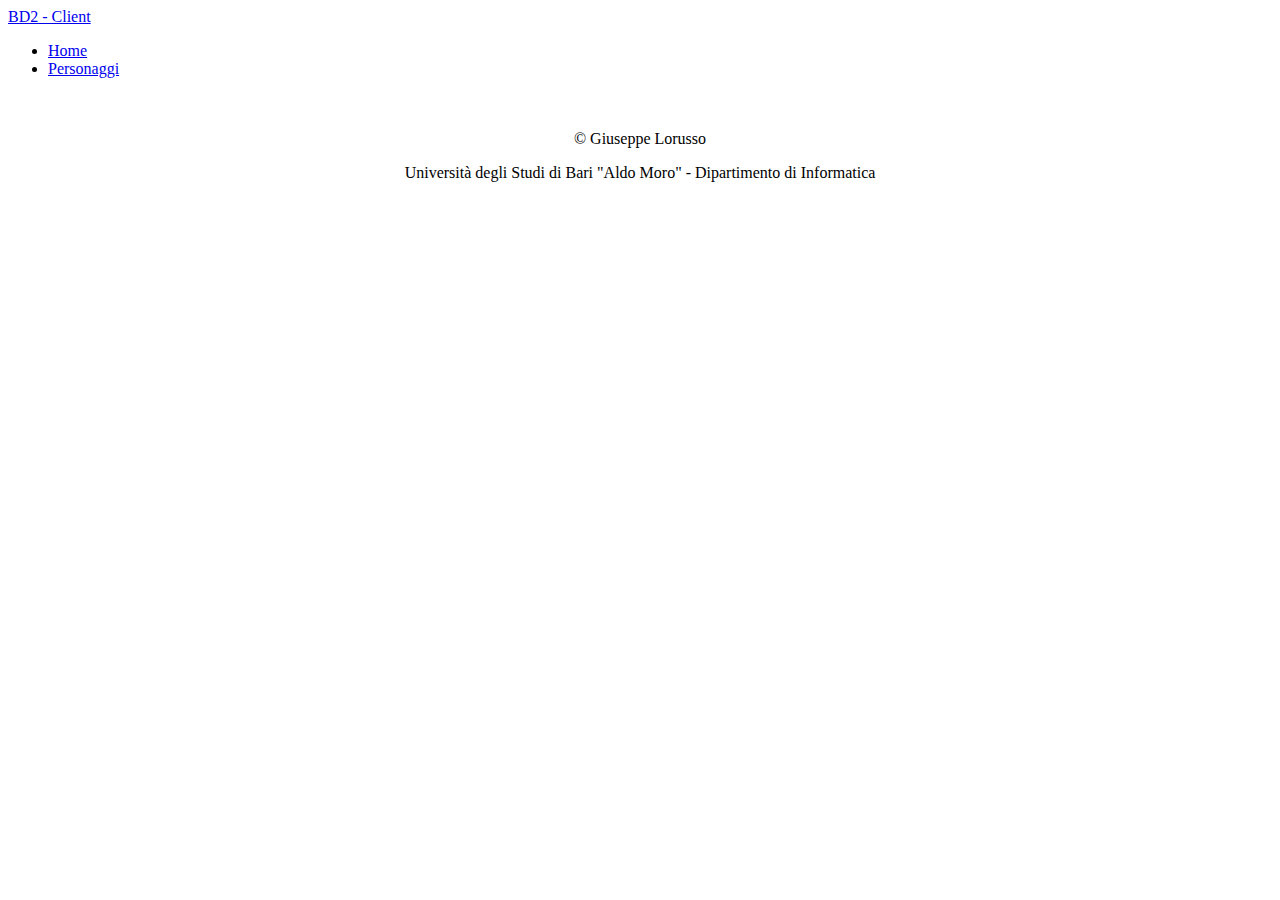
==== bdii-client/app/index.html @ 90d08e10 "not working routing" ====
<!DOCTYPE html>
<html lang="en" ng-app="bd-client">
<head>
    <meta charset="utf-8">
    <meta http-equiv="X-UA-Compatible" content="IE=edge">
    <meta name="viewport" content="width=device-width, initial-scale=1">
    <!-- The above 3 meta tags *must* come first in the head; any other head content must come *after* these tags -->
    <title>BD2 - Client</title>

    <!-- Bootstrap -->
    <link href="../components/bootstrap/css/bootstrap.min.css" rel="stylesheet">
    <link rel="stylesheet" href="../components/bootstrap/css/my-style.css">


    <!-- HTML5 shim and Respond.js for IE8 support of HTML5 elements and media queries -->
    <!-- WARNING: Respond.js doesn't work if viewsview the page via file:// -->
    <!--[if lt IE 9]>
    <script src="https://oss.maxcdn.com/html5shiv/3.7.3/html5shiv.min.js"></script>
    <script src="https://oss.maxcdn.com/respond/1.4.2/respond.min.js"></script>
    <![endif]-->

    <script src="https://ajax.googleapis.com/ajax/libs/jquery/1.12.4/jquery.min.js"></script>
    <script src="../components/bootstrap/js/bootstrap.min.js"></script>
    <script src="../components/angular/angular.min.js"></script>
    <script src="../node_modules/angular-route/angular-route.js"></script>
    <script src="scripts/app.js"></script>
    <script src="scripts/controllers.js"></script>
    <script src="scripts/services.js"></script>
    <script src="scripts/route.js"></script>
</head>

<body>

<nav class="navbar navbar-default">
    <div class="container-fluid">
        <div class="navbar-header">
            <a class="navbar-brand" href="#/">BD2 - Client</a>
        </div>
        <ul class="nav navbar-nav">
            <li><a href="#/home">Home</a></li>
            <li><a href="#/personaggi">Personaggi</a></li>
        </ul>
    </div>
</nav>

<div ng-view></div>

<footer class="row-footer">
    <div class="container">
        <div class="row">
            <div class="col-xs-12">
                <p style="padding:10px;"></p>
                <p align=center>© Giuseppe Lorusso</p>
                <p align=center>Università degli Studi di Bari "Aldo Moro" - Dipartimento di Informatica </p>
            </div>
        </div>
    </div>
</footer>

</body>
</html>
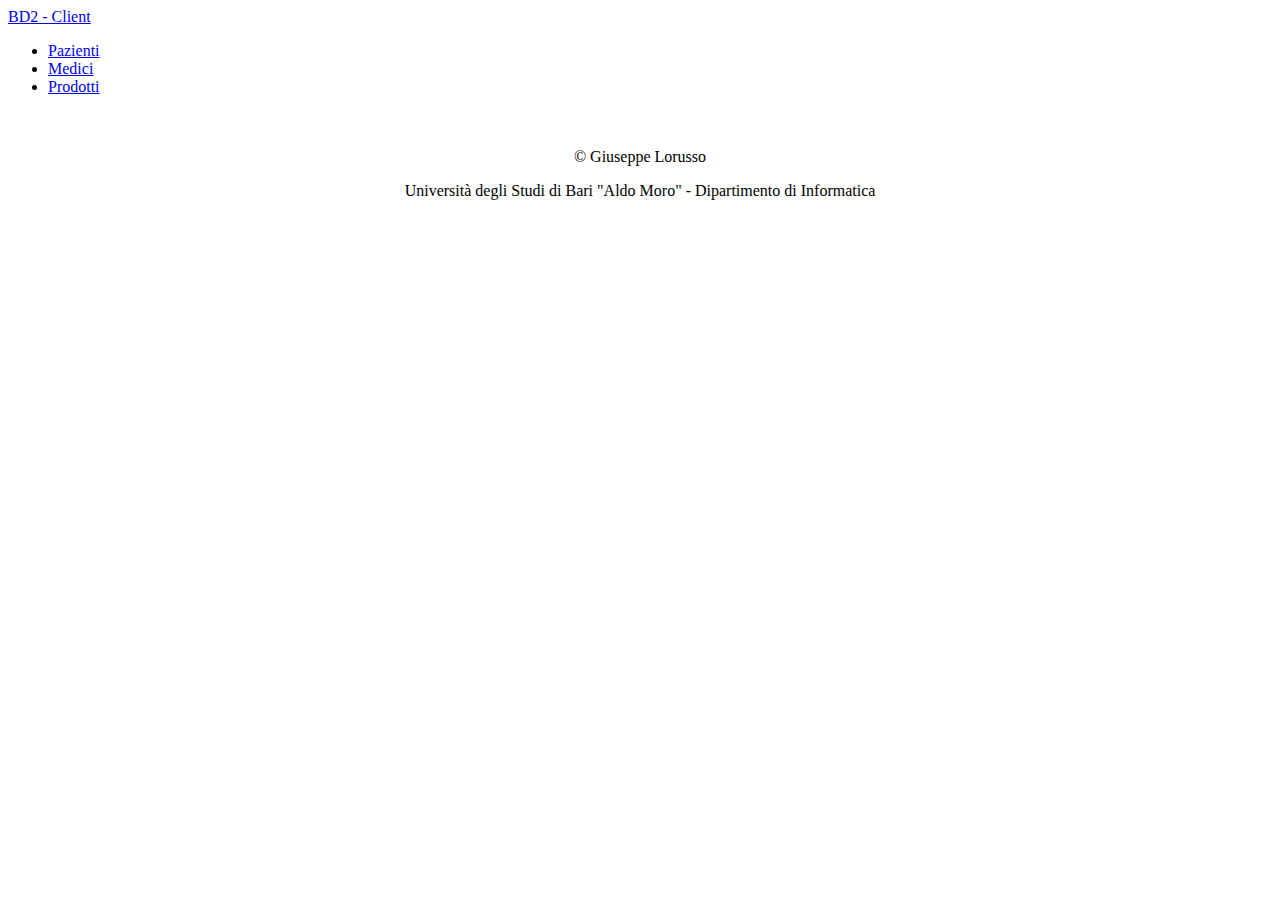
==== commit 765b07c5: "prodotto fatto" ====
--- a/bdii-client/app/index.html
+++ b/bdii-client/app/index.html
@@ -4,29 +4,31 @@
     <meta charset="utf-8">
     <meta http-equiv="X-UA-Compatible" content="IE=edge">
     <meta name="viewport" content="width=device-width, initial-scale=1">
+
     <!-- The above 3 meta tags *must* come first in the head; any other head content must come *after* these tags -->
     <title>BD2 - Client</title>
 
     <!-- Bootstrap -->
-    <link href="../components/bootstrap/css/bootstrap.min.css" rel="stylesheet">
-    <link rel="stylesheet" href="../components/bootstrap/css/my-style.css">
-
+    <link href="components/bootstrap/css/bootstrap.min.css" rel="stylesheet">
+    <link rel="stylesheet" href="components/bootstrap/css/my-style.css">
 
     <!-- HTML5 shim and Respond.js for IE8 support of HTML5 elements and media queries -->
     <!-- WARNING: Respond.js doesn't work if viewsview the page via file:// -->
     <!--[if lt IE 9]>
-    <script src="https://oss.maxcdn.com/html5shiv/3.7.3/html5shiv.min.js"></script>
-    <script src="https://oss.maxcdn.com/respond/1.4.2/respond.min.js"></script>
+    <!-- <script src="https://oss.maxcdn.com/html5shiv/3.7.3/html5shiv.min.js"></script> -->
+    <!-- <script src="https://oss.maxcdn.com/respond/1.4.2/respond.min.js"></script>
     <![endif]-->
 
-    <script src="https://ajax.googleapis.com/ajax/libs/jquery/1.12.4/jquery.min.js"></script>
-    <script src="../components/bootstrap/js/bootstrap.min.js"></script>
-    <script src="../components/angular/angular.min.js"></script>
-    <script src="../node_modules/angular-route/angular-route.js"></script>
+    <!--  <script src="https://ajax.googleapis.com/ajax/libs/jquery/1.12.4/jquery.min.js"></script> -->
+    <script src="components/jquery/dist/jquery.min.js"></script>
+    <script src="components/bootstrap/js/bootstrap.min.js"></script>
+    <script src="components/angular/angular.min.js"></script>
+    <script src="node_modules/angular-route/angular-route.min.js"></script>
     <script src="scripts/app.js"></script>
     <script src="scripts/controllers.js"></script>
     <script src="scripts/services.js"></script>
     <script src="scripts/route.js"></script>
+
 </head>
 
 <body>
@@ -37,8 +39,9 @@
             <a class="navbar-brand" href="#/">BD2 - Client</a>
         </div>
         <ul class="nav navbar-nav">
-            <li><a href="#/home">Home</a></li>
-            <li><a href="#/personaggi">Personaggi</a></li>
+            <li><a href="#pazienti">Pazienti</a></li>
+            <li><a href="#medici">Medici</a></li>
+            <li><a href="#prodotti">Prodotti</a></li>
         </ul>
     </div>
 </nav>
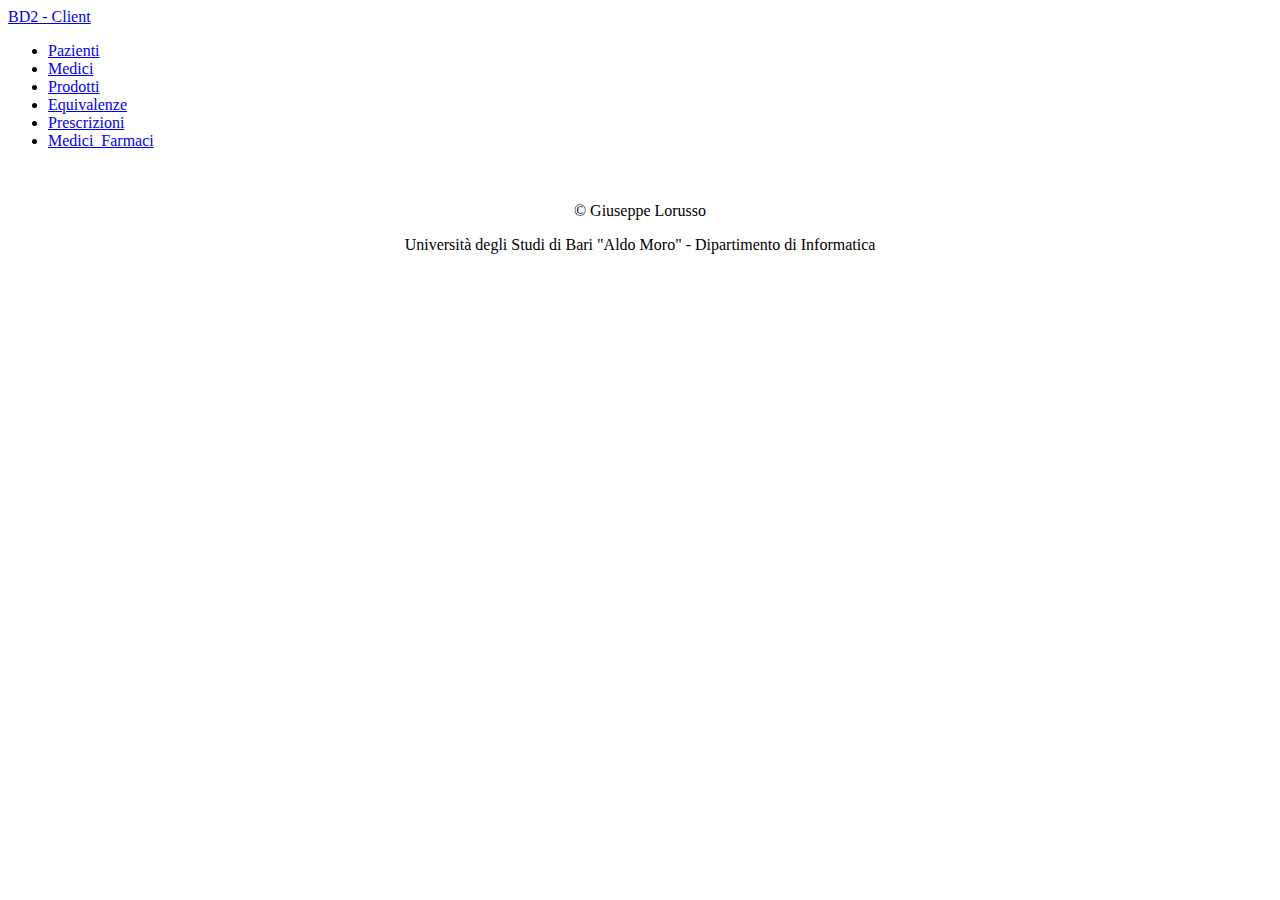
==== commit 6abd9cfd: "manca solo vendite" ====
--- a/bdii-client/app/index.html
+++ b/bdii-client/app/index.html
@@ -42,6 +42,9 @@
             <li><a href="#pazienti">Pazienti</a></li>
             <li><a href="#medici">Medici</a></li>
             <li><a href="#prodotti">Prodotti</a></li>
+            <li><a href="#equivalenze">Equivalenze</a></li>
+            <li><a href="#prescrizioni">Prescrizioni</a></li>
+            <li><a href="#medici_farmaci">Medici_Farmaci</a></li>
         </ul>
     </div>
 </nav>
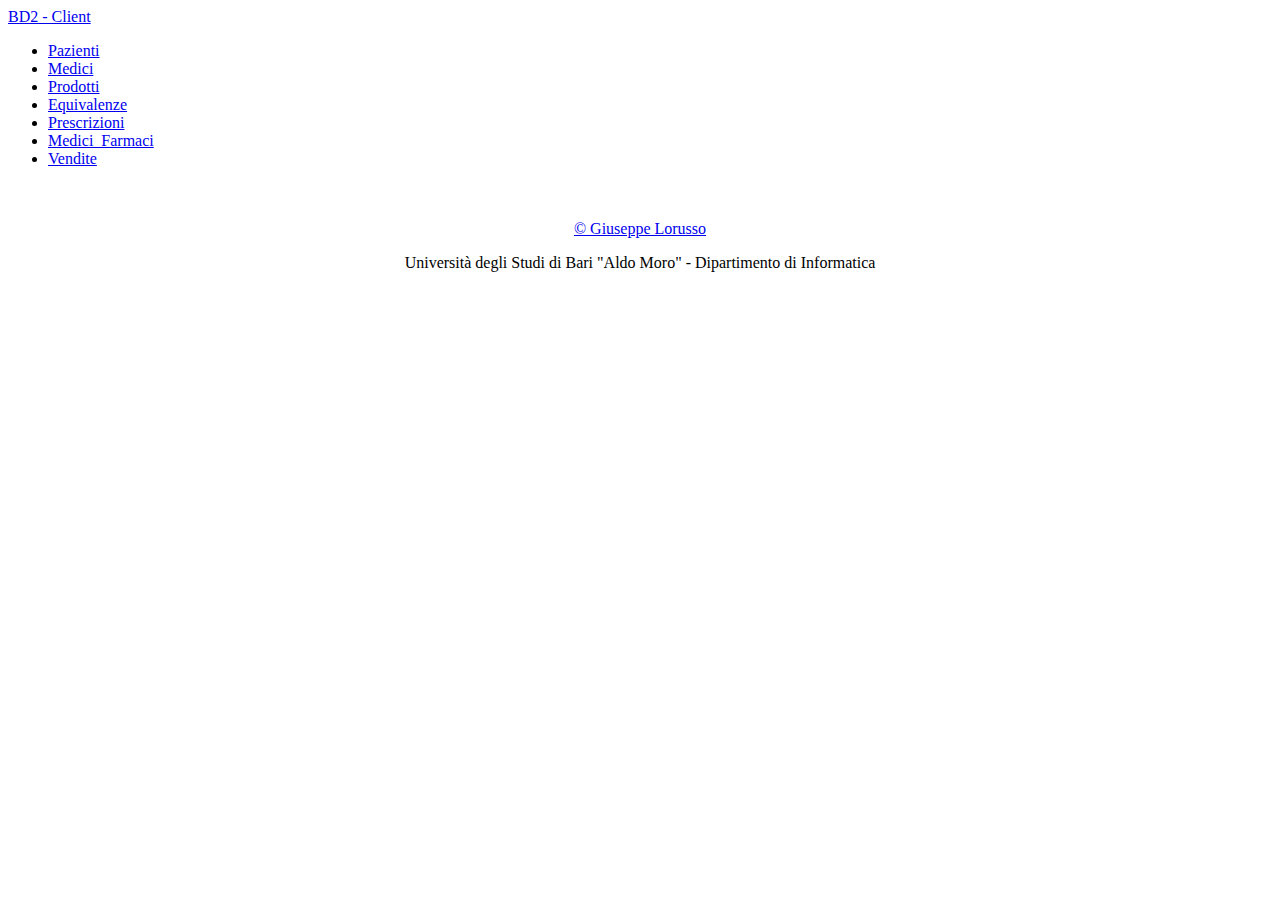
==== commit 351569cb: "modifica immagine" ====
--- a/bdii-client/app/index.html
+++ b/bdii-client/app/index.html
@@ -45,6 +45,7 @@
             <li><a href="#equivalenze">Equivalenze</a></li>
             <li><a href="#prescrizioni">Prescrizioni</a></li>
             <li><a href="#medici_farmaci">Medici_Farmaci</a></li>
+            <li><a href="#vendite">Vendite</a></li>
         </ul>
     </div>
 </nav>
@@ -56,7 +57,7 @@
         <div class="row">
             <div class="col-xs-12">
                 <p style="padding:10px;"></p>
-                <p align=center>© Giuseppe Lorusso</p>
+                <p align="center"><a href="https://about.me/giuseppelorusso">© Giuseppe Lorusso</a></p>
                 <p align=center>Università degli Studi di Bari "Aldo Moro" - Dipartimento di Informatica </p>
             </div>
         </div>
--- a/bdii-client/app/components/bootstrap/css/my-style.css
+++ b/bdii-client/app/components/bootstrap/css/my-style.css
@@ -0,0 +1,4 @@
+.jumbotron {
+    background-image: url("../../../images/p.jpg");
+    color:black;
+}